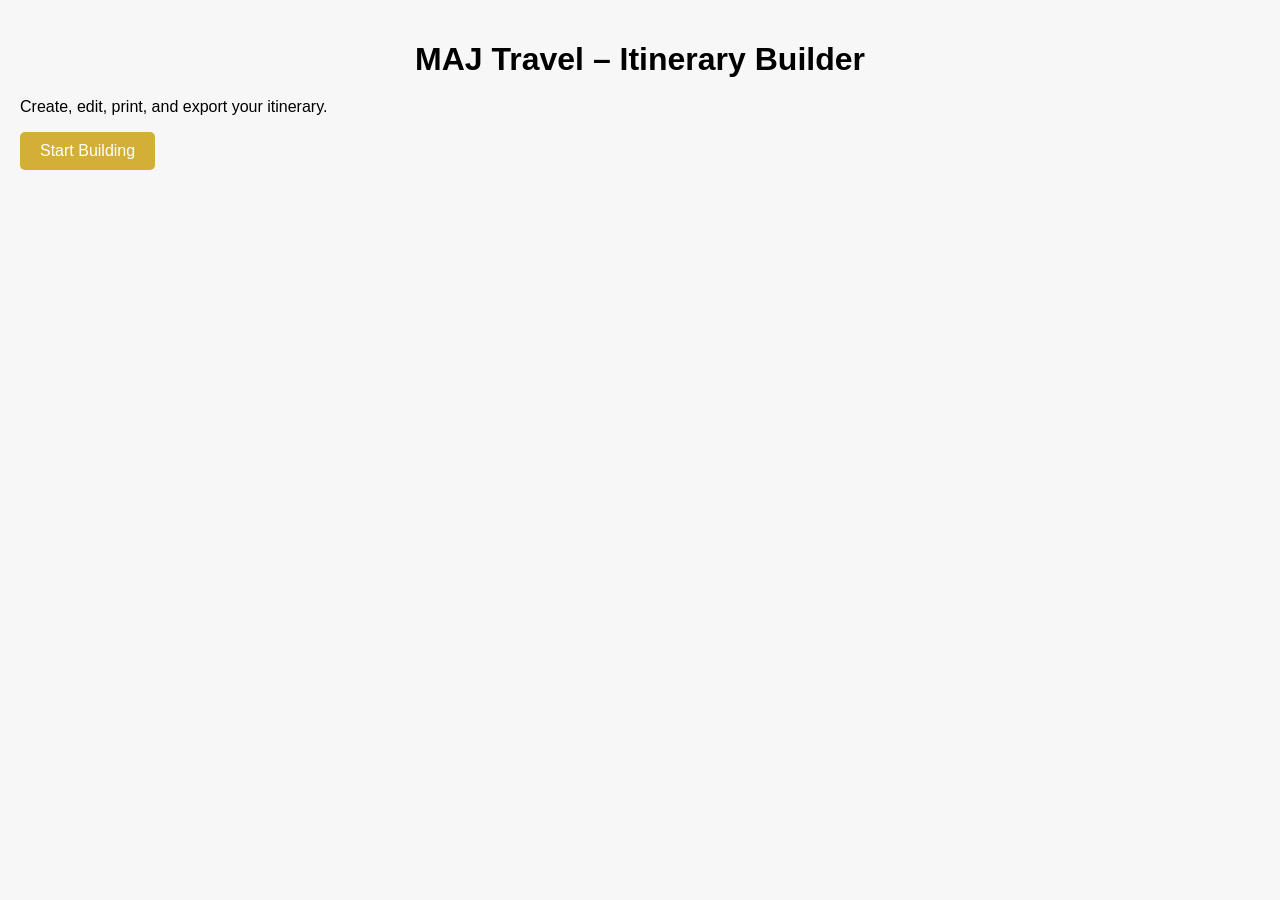
==== index.html @ 25dc1e08 "Update index.html" ====
<!DOCTYPE html>
<html lang="en">
<head>
    <meta charset="UTF-8">
    <meta name="viewport" content="width=device-width, initial-scale=1.0">
    <title>MAJ Travel – Itinerary Builder</title>
    <link rel="stylesheet" href="style.css">
</head>

<body>

    <h1>MAJ Travel – Itinerary Builder</h1>
    <p>Create, edit, print, and export your itinerary.</p>

    <button onclick="window.location.href='itinerary.html'">Start Building</button>

</body>
</html>
---- style.css ----
/* -----------------------------------------
   GLOBAL STYLES
----------------------------------------- */
body {
    font-family: Arial, sans-serif;
    background: #f7f7f7;
    padding: 20px;
    margin: 0;
}

h1, h2 {
    text-align: center;
    margin-bottom: 20px;
}
 
button {
    padding: 10px 20px;
    background: #d4af37;
    border: none;
    color: white;
    border-radius: 5px;
    cursor: pointer;
    font-size: 16px;
}

/* -----------------------------------------
   ITINERARY BUILDER
----------------------------------------- */
.day-container {
    margin-bottom: 25px;
    padding: 15px;
    background: white;
    border-radius: 8px;
    border: 1px solid #ddd;
}

ul {
    list-style: none;
    padding: 0;
}

li {
    background: #fafafa;
    padding: 10px;
    margin-bottom: 10px;
    border-left: 4px solid #d4af37;
    border-radius: 4px;
}

.stop-text {
    font-weight: bold;
}

.notes-box {
    width: 100%;
    margin-top: 5px;
    padding: 6px;
    font-size: 14px;
    border-radius: 4px;
    border: 1px solid #ccc;
    resize: vertical;
}

.photo-box {
    width: 100%;
    margin-top: 8px;
}

.photo-box input {
    width: 100%;
}

.stop-photo {
    width: 100%;
    margin-top: 8px;
    border-radius: 6px;
}

/* -----------------------------------------
   PRINT PAGE
----------------------------------------- */
.day-section {
    margin-bottom: 30px;
    padding: 20px;
    background: white;
    border-radius: 8px;
    border: 1px solid #ddd;
}

.stop {
    margin-bottom: 10px;
    padding: 10px;
    background: #fafafa;
    border-left: 4px solid #d4af37;
}

.notes {
    font-style: italic;
    margin-top: 5px;
    color: #555;
}

.stop img {
    width: 100%;
    border-radius: 6px;
    margin-top: 10px;
}

/* -----------------------------------------
   MAP SECTION
----------------------------------------- */
#map {
    width: 100%;
    height: 400px;
    margin-top: 20px;
    border-radius: 8px;
}
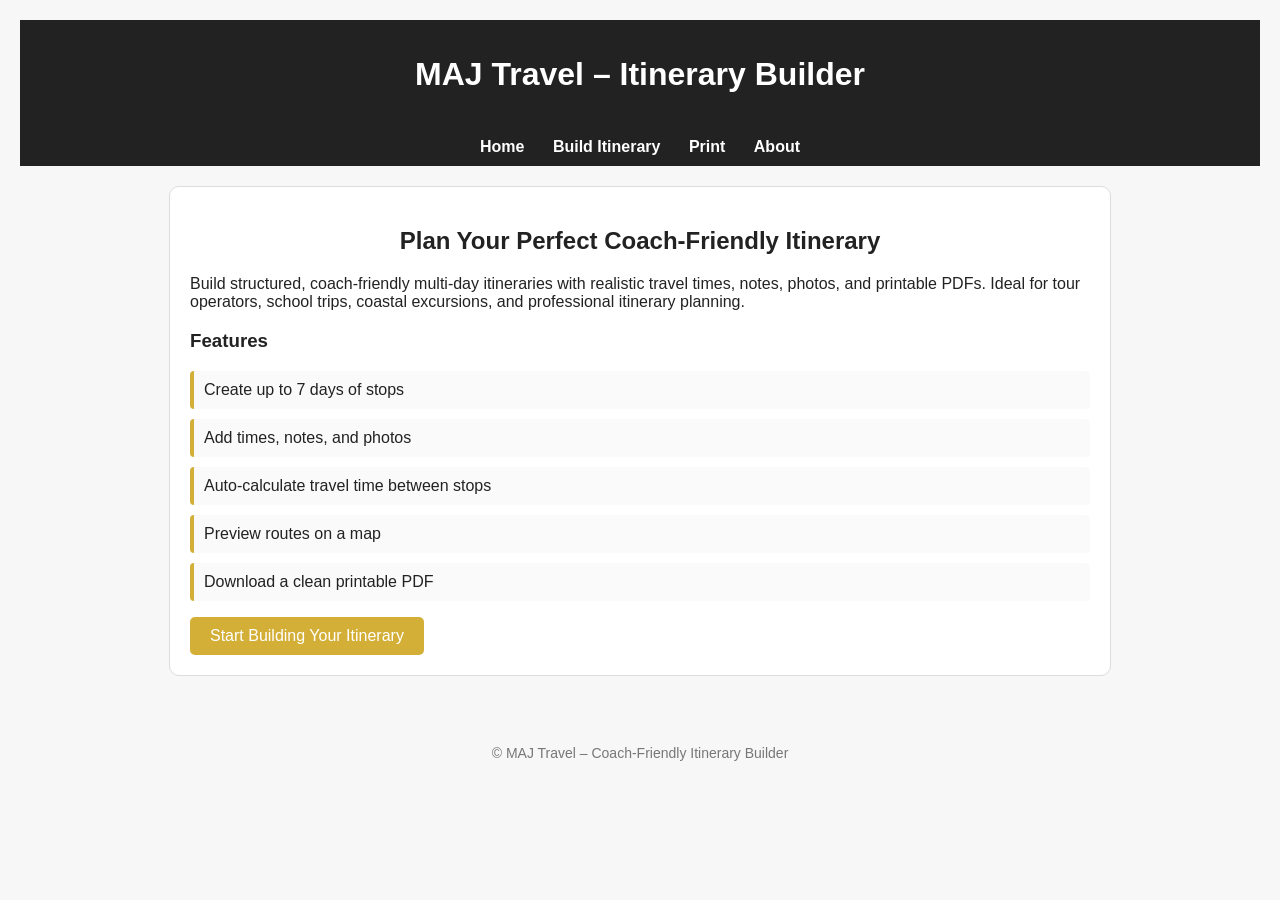
==== commit 114e5421: "Update index.html" ====
--- a/index.html
+++ b/index.html
@@ -9,10 +9,47 @@
 
 <body>
 
-    <h1>MAJ Travel – Itinerary Builder</h1>
-    <p>Create, edit, print, and export your itinerary.</p>
+    <!-- HEADER -->
+    <header>
+        <h1>MAJ Travel – Itinerary Builder</h1>
+    </header>
 
-    <button onclick="window.location.href='itinerary.html'">Start Building</button>
+    <!-- NAVIGATION -->
+    <nav>
+        <a href="index.html">Home</a>
+        <a href="itinerary.html">Build Itinerary</a>
+        <a href="print.html">Print</a>
+        <a href="about.html">About</a>
+    </nav>
+
+    <!-- MAIN HOMEPAGE CONTENT -->
+    <div class="main-card">
+        <h2>Plan Your Perfect Coach-Friendly Itinerary</h2>
+
+        <p>
+            Build structured, coach-friendly multi-day itineraries with realistic travel times,
+            notes, photos, and printable PDFs. Ideal for tour operators, school trips, coastal
+            excursions, and professional itinerary planning.
+        </p>
+
+        <h3>Features</h3>
+        <ul>
+            <li>Create up to 7 days of stops</li>
+            <li>Add times, notes, and photos</li>
+            <li>Auto-calculate travel time between stops</li>
+            <li>Preview routes on a map</li>
+            <li>Download a clean printable PDF</li>
+        </ul>
+
+        <button onclick="window.location.href='itinerary.html'">
+            Start Building Your Itinerary
+        </button>
+    </div>
+
+    <!-- FOOTER -->
+    <footer>
+        <p>© MAJ Travel – Coach-Friendly Itinerary Builder</p>
+    </footer>
 
 </body>
 </html>
--- a/style.css
+++ b/style.css
@@ -1,9 +1,21 @@
+/* ============================================================
+   MAJ TRAVEL — GLOBAL STYLES & THEME
+============================================================ */
+
 /* -----------------------------------------
    GLOBAL STYLES
 ----------------------------------------- */
+:root {
+    --maj-gold: #d4af37;
+    --maj-dark: #222;
+    --maj-light: #f7f7f7;
+    --maj-card: #ffffff;
+}
+
 body {
     font-family: Arial, sans-serif;
-    background: #f7f7f7;
+    background: var(--maj-light);
+    color: var(--maj-dark);
     padding: 20px;
     margin: 0;
 }
@@ -12,15 +24,58 @@
     text-align: center;
     margin-bottom: 20px;
 }
- 
+
 button {
     padding: 10px 20px;
-    background: #d4af37;
+    background: var(--maj-gold);
     border: none;
     color: white;
     border-radius: 5px;
     cursor: pointer;
     font-size: 16px;
+}
+
+button:hover {
+    opacity: 0.9;
+}
+
+/* -----------------------------------------
+   NAVIGATION BAR
+----------------------------------------- */
+header {
+    background: var(--maj-dark);
+    color: #fff;
+    padding: 15px 0;
+    text-align: center;
+}
+
+nav {
+    background: var(--maj-dark);
+    padding: 10px 0;
+    text-align: center;
+}
+
+nav a {
+    color: #fff;
+    text-decoration: none;
+    margin: 0 12px;
+    font-weight: bold;
+}
+
+nav a:hover {
+    color: var(--maj-gold);
+}
+
+/* -----------------------------------------
+   MAIN CARD (Homepage & Layout Blocks)
+----------------------------------------- */
+.main-card {
+    max-width: 900px;
+    margin: 20px auto;
+    background: var(--maj-card);
+    border-radius: 10px;
+    padding: 20px;
+    border: 1px solid #ddd;
 }
 
 /* -----------------------------------------
@@ -43,7 +98,7 @@
     background: #fafafa;
     padding: 10px;
     margin-bottom: 10px;
-    border-left: 4px solid #d4af37;
+    border-left: 4px solid var(--maj-gold);
     border-radius: 4px;
 }
 
@@ -66,10 +121,6 @@
     margin-top: 8px;
 }
 
-.photo-box input {
-    width: 100%;
-}
-
 .stop-photo {
     width: 100%;
     margin-top: 8px;
@@ -77,9 +128,19 @@
 }
 
 /* -----------------------------------------
-   PRINT PAGE
------------------------------------------ */
-.day-section {
+   MAP SECTION
+----------------------------------------- */
+#map {
+    width: 100%;
+    height: 400px;
+    margin-top: 20px;
+    border-radius: 8px;
+}
+
+/* -----------------------------------------
+   PRINT PAGE (TEXT‑ONLY VERSION)
+----------------------------------------- */
+.print-day {
     margin-bottom: 30px;
     padding: 20px;
     background: white;
@@ -87,31 +148,79 @@
     border: 1px solid #ddd;
 }
 
-.stop {
-    margin-bottom: 10px;
-    padding: 10px;
-    background: #fafafa;
-    border-left: 4px solid #d4af37;
-}
-
-.notes {
+.print-stop-text {
+    font-weight: bold;
+    margin-bottom: 5px;
+}
+
+.print-notes {
     font-style: italic;
     margin-top: 5px;
     color: #555;
 }
 
-.stop img {
-    width: 100%;
-    border-radius: 6px;
-    margin-top: 10px;
-}
-
-/* -----------------------------------------
-   MAP SECTION
------------------------------------------ */
-#map {
-    width: 100%;
-    height: 400px;
-    margin-top: 20px;
-    border-radius: 8px;
-}
+.print-travel {
+    margin-top: 5px;
+    font-size: 14px;
+    color: #333;
+}
+
+/* -----------------------------------------
+   FOOTER
+----------------------------------------- */
+footer {
+    text-align: center;
+    margin-top: 40px;
+    padding: 15px 0;
+    color: #777;
+    font-size: 14px;
+}
+
+/* -----------------------------------------
+   RESPONSIVE LAYOUT
+----------------------------------------- */
+@media (max-width: 768px) {
+    body {
+        padding: 10px;
+    }
+
+    button {
+        width: 100%;
+        margin-bottom: 10px;
+    }
+
+    .day-container,
+    .main-card {
+        padding: 15px;
+    }
+
+    nav {
+        display: flex;
+        flex-wrap: wrap;
+        justify-content: center;
+    }
+
+    nav a {
+        margin: 5px;
+        font-size: 14px;
+    }
+}
+
+/* -----------------------------------------
+   PRINT STYLES
+----------------------------------------- */
+@media print {
+    body {
+        background: #ffffff;
+        padding: 0;
+        margin: 0;
+    }
+
+    header, nav, footer {
+        display: none;
+    }
+
+    .print-day {
+        page-break-inside: avoid;
+    }
+}
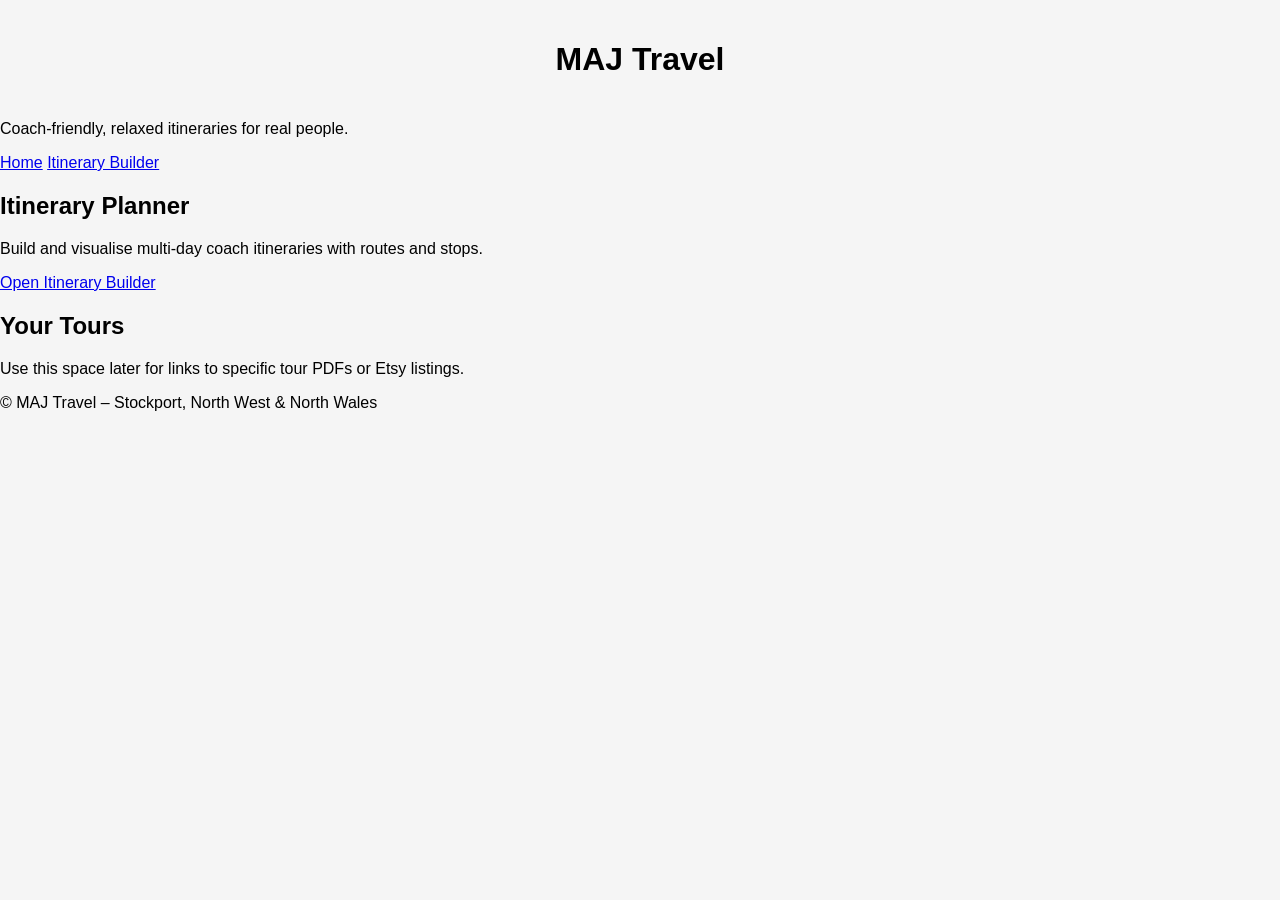
==== commit fd0f518c: "Update index.html" ====
--- a/index.html
+++ b/index.html
@@ -1,55 +1,39 @@
 <!DOCTYPE html>
 <html lang="en">
 <head>
-    <meta charset="UTF-8">
-    <meta name="viewport" content="width=device-width, initial-scale=1.0">
-    <title>MAJ Travel – Itinerary Builder</title>
-    <link rel="stylesheet" href="style.css">
+<meta charset="UTF-8">
+<title>MAJ Travel – Home</title>
+<link rel="stylesheet" href="style.css">
 </head>
+<body class="home">
 
-<body>
+<header class="header">
+    <h1>MAJ Travel</h1>
+    <p class="tagline">Coach-friendly, relaxed itineraries for real people.</p>
+</header>
 
-    <!-- HEADER -->
-    <header>
-        <h1>MAJ Travel – Itinerary Builder</h1>
-    </header>
+<nav class="nav-tabs">
+    <a href="index.html" class="tab active">Home</a>
+    <a href="itinerary.html" class="tab">Itinerary Builder</a>
+    <!-- You can add more tabs here later -->
+</nav>
 
-    <!-- NAVIGATION -->
-    <nav>
-        <a href="index.html">Home</a>
-        <a href="itinerary.html">Build Itinerary</a>
-        <a href="print.html">Print</a>
-        <a href="about.html">About</a>
-    </nav>
+<main class="home-main">
+    <section class="card">
+        <h2>Itinerary Planner</h2>
+        <p>Build and visualise multi-day coach itineraries with routes and stops.</p>
+        <a href="itinerary.html" class="primary-btn">Open Itinerary Builder</a>
+    </section>
 
-    <!-- MAIN HOMEPAGE CONTENT -->
-    <div class="main-card">
-        <h2>Plan Your Perfect Coach-Friendly Itinerary</h2>
+    <section class="card">
+        <h2>Your Tours</h2>
+        <p>Use this space later for links to specific tour PDFs or Etsy listings.</p>
+    </section>
+</main>
 
-        <p>
-            Build structured, coach-friendly multi-day itineraries with realistic travel times,
-            notes, photos, and printable PDFs. Ideal for tour operators, school trips, coastal
-            excursions, and professional itinerary planning.
-        </p>
-
-        <h3>Features</h3>
-        <ul>
-            <li>Create up to 7 days of stops</li>
-            <li>Add times, notes, and photos</li>
-            <li>Auto-calculate travel time between stops</li>
-            <li>Preview routes on a map</li>
-            <li>Download a clean printable PDF</li>
-        </ul>
-
-        <button onclick="window.location.href='itinerary.html'">
-            Start Building Your Itinerary
-        </button>
-    </div>
-
-    <!-- FOOTER -->
-    <footer>
-        <p>© MAJ Travel – Coach-Friendly Itinerary Builder</p>
-    </footer>
+<footer class="footer">
+    <p>© MAJ Travel – Stockport, North West & North Wales</p>
+</footer>
 
 </body>
 </html>
--- a/style.css
+++ b/style.css
@@ -1,226 +1,78 @@
-/* ============================================================
-   MAJ TRAVEL — GLOBAL STYLES & THEME
-============================================================ */
-
-/* -----------------------------------------
-   GLOBAL STYLES
------------------------------------------ */
-:root {
-    --maj-gold: #d4af37;
-    --maj-dark: #222;
-    --maj-light: #f7f7f7;
-    --maj-card: #ffffff;
+body {
+    font-family: Arial, sans-serif;
+    margin: 0;
+    background: #f5f5f5;
 }
 
-body {
-    font-family: Arial, sans-serif;
-    background: var(--maj-light);
-    color: var(--maj-dark);
+h1 {
+    text-align: center;
     padding: 20px;
-    margin: 0;
 }
 
-h1, h2 {
+#controls {
     text-align: center;
-    margin-bottom: 20px;
+    padding: 10px;
 }
 
-button {
-    padding: 10px 20px;
-    background: var(--maj-gold);
-    border: none;
-    color: white;
-    border-radius: 5px;
-    cursor: pointer;
-    font-size: 16px;
+#board {
+    display: flex;
+    gap: 10px;
+    padding: 10px;
+    justify-content: space-between;
 }
 
-button:hover {
-    opacity: 0.9;
+.dayColumn {
+    background: white;
+    border-radius: 10px;
+    padding: 10px;
+    width: 13%;
+    box-shadow: 0 0 5px rgba(0,0,0,0.2);
 }
 
-/* -----------------------------------------
-   NAVIGATION BAR
------------------------------------------ */
-header {
-    background: var(--maj-dark);
-    color: #fff;
-    padding: 15px 0;
-    text-align: center;
-}
-
-nav {
-    background: var(--maj-dark);
-    padding: 10px 0;
-    text-align: center;
-}
-
-nav a {
-    color: #fff;
-    text-decoration: none;
-    margin: 0 12px;
-    font-weight: bold;
-}
-
-nav a:hover {
-    color: var(--maj-gold);
-}
-
-/* -----------------------------------------
-   MAIN CARD (Homepage & Layout Blocks)
------------------------------------------ */
-.main-card {
-    max-width: 900px;
-    margin: 20px auto;
-    background: var(--maj-card);
-    border-radius: 10px;
-    padding: 20px;
-    border: 1px solid #ddd;
-}
-
-/* -----------------------------------------
-   ITINERARY BUILDER
------------------------------------------ */
-.day-container {
-    margin-bottom: 25px;
-    padding: 15px;
-    background: white;
-    border-radius: 8px;
-    border: 1px solid #ddd;
-}
-
-ul {
-    list-style: none;
-    padding: 0;
-}
-
-li {
-    background: #fafafa;
-    padding: 10px;
-    margin-bottom: 10px;
-    border-left: 4px solid var(--maj-gold);
-    border-radius: 4px;
-}
-
-.stop-text {
-    font-weight: bold;
-}
-
-.notes-box {
-    width: 100%;
-    margin-top: 5px;
-    padding: 6px;
-    font-size: 14px;
-    border-radius: 4px;
-    border: 1px solid #ccc;
-    resize: vertical;
-}
-
-.photo-box {
-    width: 100%;
-    margin-top: 8px;
-}
-
-.stop-photo {
-    width: 100%;
-    margin-top: 8px;
+.sortable {
+    min-height: 80px;
+    padding: 5px;
+    border: 2px dashed #ccc;
     border-radius: 6px;
 }
 
-/* -----------------------------------------
-   MAP SECTION
------------------------------------------ */
-#map {
-    width: 100%;
-    height: 400px;
-    margin-top: 20px;
-    border-radius: 8px;
+.sortable li {
+    background: #e9ecef;
+    padding: 10px;
+    margin: 5px 0;
+    border-radius: 6px;
+    cursor: grab;
+    display: flex;
+    justify-content: space-between;
 }
 
-/* -----------------------------------------
-   PRINT PAGE (TEXT‑ONLY VERSION)
------------------------------------------ */
-.print-day {
-    margin-bottom: 30px;
-    padding: 20px;
-    background: white;
-    border-radius: 8px;
-    border: 1px solid #ddd;
+.drag-hint {
+    opacity: 0.6;
+    font-size: 12px;
 }
 
-.print-stop-text {
-    font-weight: bold;
-    margin-bottom: 5px;
+#map {
+    height: 500px;
+    margin: 20px;
+    border-radius: 10px;
+    background: #ddd;
 }
 
-.print-notes {
-    font-style: italic;
-    margin-top: 5px;
-    color: #555;
+#bottomButtons {
+    text-align: center;
+    margin: 20px;
 }
 
-.print-travel {
-    margin-top: 5px;
-    font-size: 14px;
-    color: #333;
+#bottomButtons button {
+    padding: 10px 20px;
+    margin: 5px;
+    border-radius: 6px;
+    border: none;
+    background: #007bff;
+    color: white;
+    cursor: pointer;
 }
 
-/* -----------------------------------------
-   FOOTER
------------------------------------------ */
-footer {
-    text-align: center;
-    margin-top: 40px;
-    padding: 15px 0;
-    color: #777;
-    font-size: 14px;
+#bottomButtons button:hover {
+    background: #0056b3;
 }
-
-/* -----------------------------------------
-   RESPONSIVE LAYOUT
------------------------------------------ */
-@media (max-width: 768px) {
-    body {
-        padding: 10px;
-    }
-
-    button {
-        width: 100%;
-        margin-bottom: 10px;
-    }
-
-    .day-container,
-    .main-card {
-        padding: 15px;
-    }
-
-    nav {
-        display: flex;
-        flex-wrap: wrap;
-        justify-content: center;
-    }
-
-    nav a {
-        margin: 5px;
-        font-size: 14px;
-    }
-}
-
-/* -----------------------------------------
-   PRINT STYLES
------------------------------------------ */
-@media print {
-    body {
-        background: #ffffff;
-        padding: 0;
-        margin: 0;
-    }
-
-    header, nav, footer {
-        display: none;
-    }
-
-    .print-day {
-        page-break-inside: avoid;
-    }
-}
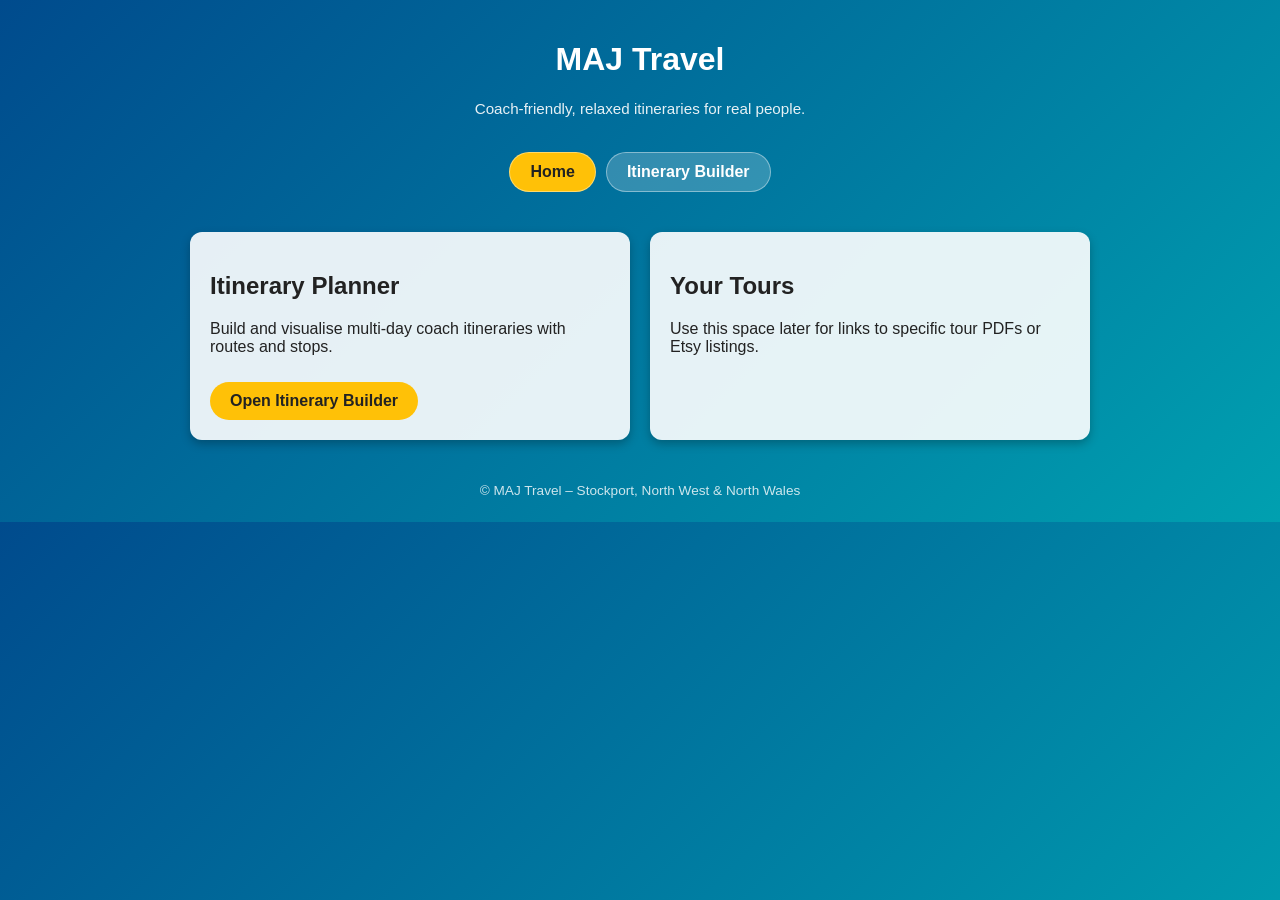
==== commit abf3ba2d: "Update index.html" ====
--- a/index.html
+++ b/index.html
@@ -15,7 +15,6 @@
 <nav class="nav-tabs">
     <a href="index.html" class="tab active">Home</a>
     <a href="itinerary.html" class="tab">Itinerary Builder</a>
-    <!-- You can add more tabs here later -->
 </nav>
 
 <main class="home-main">
--- a/style.css
+++ b/style.css
@@ -1,14 +1,90 @@
 body {
     font-family: Arial, sans-serif;
     margin: 0;
-    background: #f5f5f5;
 }
 
-h1 {
+/* Backgrounds */
+body.home {
+    background: linear-gradient(135deg, #004b8d, #00a0b0);
+    color: #fff;
+}
+
+body.planner {
+    background: #f5f5f5;
+    color: #222;
+}
+
+/* Header */
+.header {
     text-align: center;
     padding: 20px;
 }
 
+.tagline {
+    margin-top: 5px;
+    font-size: 0.95rem;
+    opacity: 0.9;
+}
+
+/* Tabs / navigation */
+.nav-tabs {
+    display: flex;
+    justify-content: center;
+    gap: 10px;
+    margin-bottom: 20px;
+}
+
+.tab {
+    padding: 10px 20px;
+    border-radius: 20px;
+    text-decoration: none;
+    background: rgba(255,255,255,0.2);
+    color: #fff;
+    border: 1px solid rgba(255,255,255,0.4);
+    font-weight: 600;
+}
+
+body.planner .tab {
+    background: #e9ecef;
+    color: #333;
+    border-color: #ccc;
+}
+
+.tab.active {
+    background: #ffc107;
+    color: #222;
+}
+
+/* Home layout */
+.home-main {
+    display: flex;
+    flex-wrap: wrap;
+    justify-content: center;
+    gap: 20px;
+    padding: 20px;
+}
+
+.card {
+    background: rgba(255,255,255,0.9);
+    color: #222;
+    border-radius: 12px;
+    padding: 20px;
+    max-width: 400px;
+    box-shadow: 0 4px 10px rgba(0,0,0,0.25);
+}
+
+.primary-btn {
+    display: inline-block;
+    margin-top: 10px;
+    padding: 10px 20px;
+    border-radius: 20px;
+    background: #ffc107;
+    color: #222;
+    text-decoration: none;
+    font-weight: 600;
+}
+
+/* Planner controls */
 #controls {
     text-align: center;
     padding: 10px;
@@ -51,6 +127,7 @@
     font-size: 12px;
 }
 
+/* Map */
 #map {
     height: 500px;
     margin: 20px;
@@ -58,6 +135,7 @@
     background: #ddd;
 }
 
+/* Bottom buttons */
 #bottomButtons {
     text-align: center;
     margin: 20px;
@@ -76,3 +154,11 @@
 #bottomButtons button:hover {
     background: #0056b3;
 }
+
+/* Footer */
+.footer {
+    text-align: center;
+    padding: 10px;
+    font-size: 0.85rem;
+    opacity: 0.8;
+}
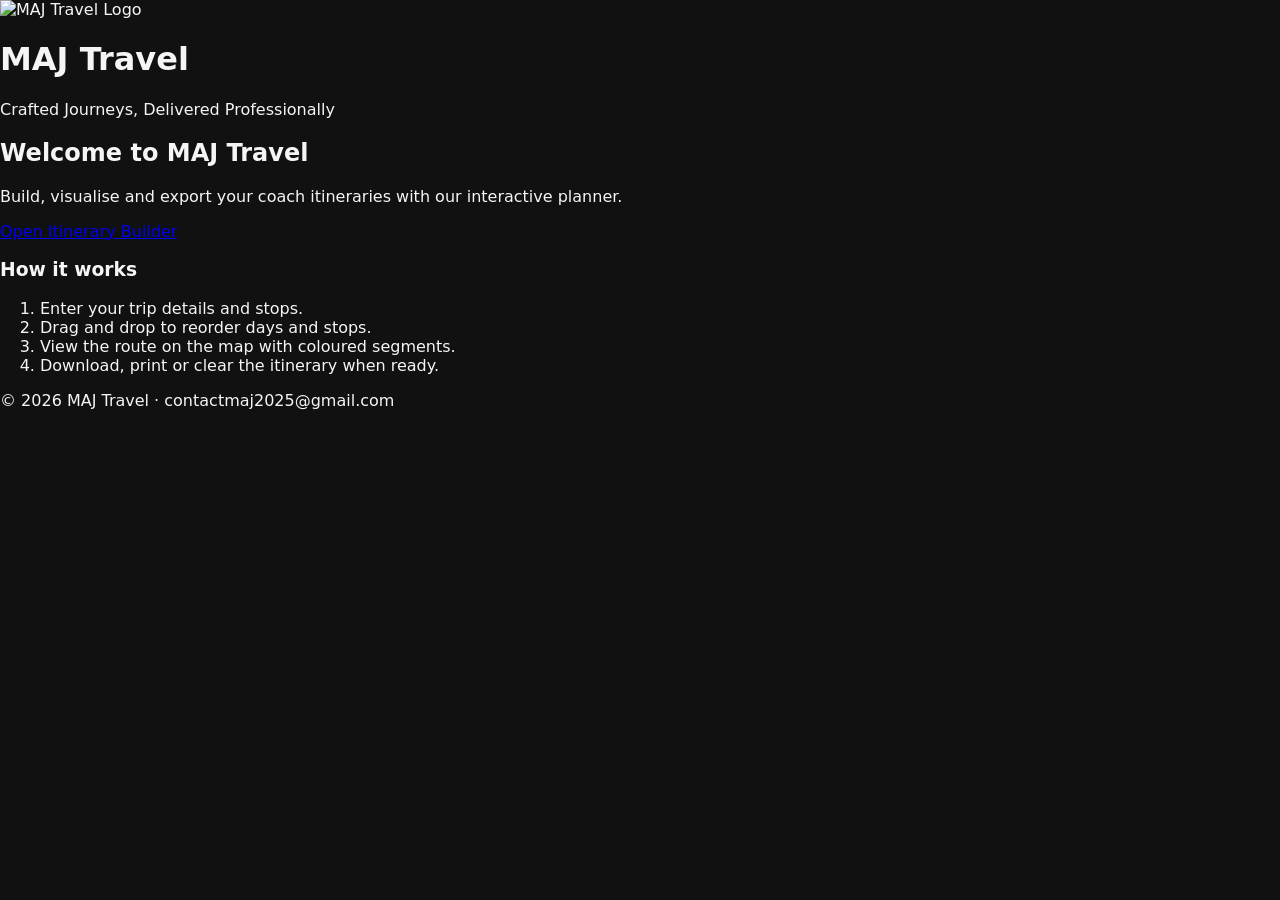
==== commit b296bfc0: "Update index.html" ====
--- a/index.html
+++ b/index.html
@@ -1,38 +1,49 @@
 <!DOCTYPE html>
 <html lang="en">
 <head>
-<meta charset="UTF-8">
-<title>MAJ Travel – Home</title>
-<link rel="stylesheet" href="style.css">
+    <meta charset="UTF-8">
+    <title>MAJ Travel – Home</title>
+    <meta name="viewport" content="width=device-width, initial-scale=1">
+    <link rel="stylesheet" href="style.css">
 </head>
-<body class="home">
-
-<header class="header">
-    <h1>MAJ Travel</h1>
-    <p class="tagline">Coach-friendly, relaxed itineraries for real people.</p>
+<body class="maj-premium">
+<header class="maj-header">
+    <div class="maj-header-inner">
+        <img src="img/majtravel-logo.png" alt="MAJ Travel Logo" class="maj-logo">
+        <div class="maj-header-text">
+            <h1>MAJ Travel</h1>
+            <p>Crafted Journeys, Delivered Professionally</p>
+        </div>
+    </div>
+    <div class="maj-header-gold-line"></div>
 </header>
 
-<nav class="nav-tabs">
-    <a href="index.html" class="tab active">Home</a>
-    <a href="itinerary.html" class="tab">Itinerary Builder</a>
-</nav>
-
-<main class="home-main">
-    <section class="card">
-        <h2>Itinerary Planner</h2>
-        <p>Build and visualise multi-day coach itineraries with routes and stops.</p>
-        <a href="itinerary.html" class="primary-btn">Open Itinerary Builder</a>
+<main class="maj-main">
+    <section class="maj-panel">
+        <h2>Welcome to MAJ Travel</h2>
+        <p>Build, visualise and export your coach itineraries with our interactive planner.</p>
+        <div class="maj-button-row">
+            <a href="itinerary.html" class="maj-btn maj-btn-primary">Open Itinerary Builder</a>
+        </div>
     </section>
 
-    <section class="card">
-        <h2>Your Tours</h2>
-        <p>Use this space later for links to specific tour PDFs or Etsy listings.</p>
+    <section class="maj-panel">
+        <h3>How it works</h3>
+        <ol class="maj-list">
+            <li>Enter your trip details and stops.</li>
+            <li>Drag and drop to reorder days and stops.</li>
+            <li>View the route on the map with coloured segments.</li>
+            <li>Download, print or clear the itinerary when ready.</li>
+        </ol>
     </section>
 </main>
 
-<footer class="footer">
-    <p>© MAJ Travel – Stockport, North West & North Wales</p>
+<footer class="maj-footer">
+    <p>© <span id="year"></span> MAJ Travel · contactmaj2025@gmail.com</p>
 </footer>
 
+<script>
+    document.getElementById('year').textContent = new Date().getFullYear();
+</script>
 </body>
 </html>
--- a/style.css
+++ b/style.css
@@ -1,164 +1,270 @@
+/* Base */
+
 body {
-    font-family: Arial, sans-serif;
     margin: 0;
-}
-
-/* Backgrounds */
-body.home {
-    background: linear-gradient(135deg, #004b8d, #00a0b0);
-    color: #fff;
-}
-
-body.planner {
-    background: #f5f5f5;
-    color: #222;
+    font-family: system-ui, -apple-system, BlinkMacSystemFont, "Segoe UI", sans-serif;
+    background: #111111;
+    color: #f5f5f5;
 }
 
 /* Header */
+
 .header {
+    background: #000000;
+    padding: 20px 0 10px 0;
     text-align: center;
-    padding: 20px;
-}
-
-.tagline {
-    margin-top: 5px;
-    font-size: 0.95rem;
-    opacity: 0.9;
-}
-
-/* Tabs / navigation */
-.nav-tabs {
+}
+
+.header-inner {
+    max-width: 1100px;
+    margin: 0 auto;
+}
+
+.logo-large {
+    height: 140px; /* L1a-H2 */
+    display: block;
+    margin: 0 auto 10px auto;
+}
+
+.header-title {
+    margin: 0;
+    font-family: "Georgia", "Times New Roman", serif;
+    font-size: 26px;
+    letter-spacing: 0.08em;
+    text-transform: uppercase;
+    color: #f5f5f5;
+}
+
+.header-accent {
+    margin: 12px auto 0 auto;
+    width: 160px;
+    height: 3px;
+    background: #d4af37;
+    border-radius: 999px;
+}
+
+/* Controls */
+
+#controls {
+    background: #181818;
+    padding: 12px 16px;
+    display: flex;
+    gap: 10px;
+    align-items: center;
+    justify-content: center;
+    border-bottom: 1px solid #333333;
+}
+
+#controls input,
+#controls select {
+    padding: 8px 10px;
+    border-radius: 4px;
+    border: 1px solid #444444;
+    background: #101010;
+    color: #f5f5f5;
+}
+
+#controls button {
+    padding: 8px 14px;
+    border-radius: 4px;
+    border: none;
+    background: #d4af37;
+    color: #111111;
+    font-weight: 600;
+    cursor: pointer;
+    text-transform: uppercase;
+    letter-spacing: 0.05em;
+}
+
+#controls button:hover {
+    background: #e0bf4a;
+}
+
+/* Board */
+
+#board {
+    display: flex;
+    gap: 12px;
+    padding: 16px;
+    overflow-x: auto;
+    white-space: nowrap;
+    background: #111111;
+}
+
+.dayColumn {
+    flex: 0 0 230px;
+    min-height: 260px;
+    background: #1a1a1a;
+    padding: 10px;
+    border-radius: 10px;
+    border: 1px solid #d4af37;
+    box-shadow: 0 4px 10px rgba(0,0,0,0.6);
+    display: flex;
+    flex-direction: column;
+}
+
+.dayColumn h2 {
+    margin: 0 0 8px 0;
+    font-family: "Georgia", "Times New Roman", serif;
+    font-size: 18px;
+    letter-spacing: 0.06em;
+    text-transform: uppercase;
+    color: #d4af37;
+}
+
+.dayColumn ul {
+    list-style: none;
+    padding: 0;
+    margin: 0;
+    flex: 1;
+    min-height: 50px; /* allow dropping into empty days */
+}
+
+/* Cards */
+
+#board li {
+    display: flex;
+    align-items: center;
+    justify-content: space-between;
+    gap: 8px;
+    padding: 8px;
+    background: #222222;
+    margin-bottom: 6px;
+    border-radius: 6px;
+    cursor: grab;
+    box-shadow: 0 2px 6px rgba(0,0,0,0.5);
+}
+
+#board li:active {
+    cursor: grabbing;
+}
+
+.stop-name {
+    flex: 1;
+    font-size: 14px;
+}
+
+.drag-hint {
+    opacity: 0.6;
+    font-size: 14px;
+    color: #bbbbbb;
+}
+
+/* Drag states */
+
+.dragging {
+    opacity: 0.4;
+}
+
+.ghost {
+    background: #333333;
+    border: 1px dashed #d4af37;
+}
+
+/* Delete button */
+
+.delete-btn {
+    background: #b02a37;
+    color: white;
+    border: none;
+    padding: 4px 8px;
+    border-radius: 4px;
+    cursor: pointer;
+    font-size: 12px;
+}
+
+.delete-btn:hover {
+    background: #dc3545;
+}
+
+/* Map */
+
+#map {
+    height: 400px;
+    margin: 0 16px 16px 16px;
+    border-radius: 10px;
+    overflow: hidden;
+    box-shadow: 0 4px 10px rgba(0,0,0,0.7);
+}
+
+/* Directions area */
+
+#directionsArea {
+    background: #181818;
+    padding: 16px;
+    margin: 0 16px 16px 16px;
+    border-radius: 10px;
+    box-shadow: 0 4px 10px rgba(0,0,0,0.7);
+    border: 1px solid #333333;
+}
+
+.directions-title {
+    margin: 0 0 10px 0;
+    font-family: "Georgia", "Times New Roman", serif;
+    font-size: 20px;
+    letter-spacing: 0.08em;
+    text-transform: uppercase;
+    color: #d4af37;
+}
+
+#directionsContent {
+    max-height: 420px;
+    overflow-y: auto;
+    padding-right: 8px;
+}
+
+/* Direction boxes */
+
+.directionBox {
+    background: #202020;
+    padding: 10px 12px;
+    margin-bottom: 12px;
+    border-radius: 8px;
+    box-shadow: 0 2px 6px rgba(0,0,0,0.6);
+    border-left: 3px solid #d4af37;
+}
+
+.directionBox h3 {
+    margin: 0 0 6px 0;
+    font-family: "Georgia", "Times New Roman", serif;
+    font-size: 16px;
+    letter-spacing: 0.06em;
+    text-transform: uppercase;
+    color: #f5f5f5;
+}
+
+.directionBox p {
+    margin: 2px 0;
+    font-size: 13px;
+    color: #dddddd;
+}
+
+/* Bottom buttons */
+
+#bottomButtons {
     display: flex;
     justify-content: center;
     gap: 10px;
-    margin-bottom: 20px;
-}
-
-.tab {
-    padding: 10px 20px;
-    border-radius: 20px;
+    padding: 12px 16px 20px 16px;
+    background: #111111;
+    border-top: 1px solid #333333;
+}
+
+#bottomButtons button,
+.home-button {
+    padding: 8px 14px;
+    border-radius: 4px;
+    border: none;
+    background: #d4af37;
+    color: #111111;
+    font-weight: 600;
+    cursor: pointer;
+    text-transform: uppercase;
+    letter-spacing: 0.05em;
     text-decoration: none;
-    background: rgba(255,255,255,0.2);
-    color: #fff;
-    border: 1px solid rgba(255,255,255,0.4);
-    font-weight: 600;
-}
-
-body.planner .tab {
-    background: #e9ecef;
-    color: #333;
-    border-color: #ccc;
-}
-
-.tab.active {
-    background: #ffc107;
-    color: #222;
-}
-
-/* Home layout */
-.home-main {
-    display: flex;
-    flex-wrap: wrap;
-    justify-content: center;
-    gap: 20px;
-    padding: 20px;
-}
-
-.card {
-    background: rgba(255,255,255,0.9);
-    color: #222;
-    border-radius: 12px;
-    padding: 20px;
-    max-width: 400px;
-    box-shadow: 0 4px 10px rgba(0,0,0,0.25);
-}
-
-.primary-btn {
-    display: inline-block;
-    margin-top: 10px;
-    padding: 10px 20px;
-    border-radius: 20px;
-    background: #ffc107;
-    color: #222;
-    text-decoration: none;
-    font-weight: 600;
-}
-
-/* Planner controls */
-#controls {
-    text-align: center;
-    padding: 10px;
-}
-
-#board {
-    display: flex;
-    gap: 10px;
-    padding: 10px;
-    justify-content: space-between;
-}
-
-.dayColumn {
-    background: white;
-    border-radius: 10px;
-    padding: 10px;
-    width: 13%;
-    box-shadow: 0 0 5px rgba(0,0,0,0.2);
-}
-
-.sortable {
-    min-height: 80px;
-    padding: 5px;
-    border: 2px dashed #ccc;
-    border-radius: 6px;
-}
-
-.sortable li {
-    background: #e9ecef;
-    padding: 10px;
-    margin: 5px 0;
-    border-radius: 6px;
-    cursor: grab;
-    display: flex;
-    justify-content: space-between;
-}
-
-.drag-hint {
-    opacity: 0.6;
-    font-size: 12px;
-}
-
-/* Map */
-#map {
-    height: 500px;
-    margin: 20px;
-    border-radius: 10px;
-    background: #ddd;
-}
-
-/* Bottom buttons */
-#bottomButtons {
-    text-align: center;
-    margin: 20px;
-}
-
-#bottomButtons button {
-    padding: 10px 20px;
-    margin: 5px;
-    border-radius: 6px;
-    border: none;
-    background: #007bff;
-    color: white;
-    cursor: pointer;
-}
-
-#bottomButtons button:hover {
-    background: #0056b3;
-}
-
-/* Footer */
-.footer {
-    text-align: center;
-    padding: 10px;
-    font-size: 0.85rem;
-    opacity: 0.8;
-}
+}
+
+#bottomButtons button:hover,
+.home-button:hover {
+    background: #e0bf4a;
+}
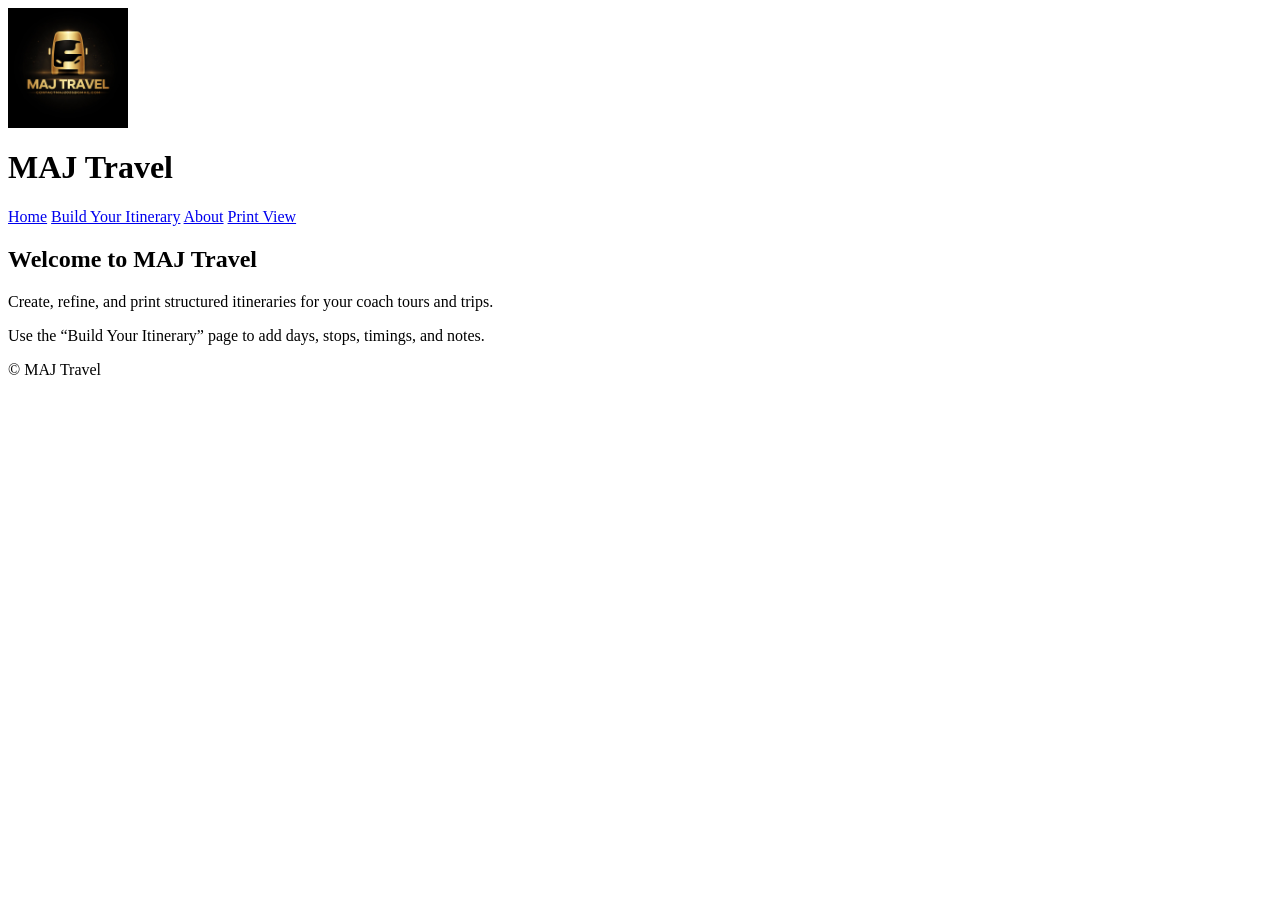
==== commit 3a3b1216: "Update index.html" ====
--- a/index.html
+++ b/index.html
@@ -3,47 +3,30 @@
 <head>
     <meta charset="UTF-8">
     <title>MAJ Travel – Home</title>
-    <meta name="viewport" content="width=device-width, initial-scale=1">
     <link rel="stylesheet" href="style.css">
 </head>
-<body class="maj-premium">
-<header class="maj-header">
-    <div class="maj-header-inner">
-        <img src="img/majtravel-logo.png" alt="MAJ Travel Logo" class="maj-logo">
-        <div class="maj-header-text">
-            <h1>MAJ Travel</h1>
-            <p>Crafted Journeys, Delivered Professionally</p>
-        </div>
-    </div>
-    <div class="maj-header-gold-line"></div>
+<body>
+<header class="main-header">
+    <img src="img/Logo 01.jpg" alt="MAJ Travel Logo" class="maj-logo">
+    <h1>MAJ Travel</h1>
+    <nav>
+        <a href="index.html">Home</a>
+        <a href="itinerary.html">Build Your Itinerary</a>
+        <a href="about.html">About</a>
+        <a href="print.html">Print View</a>
+    </nav>
 </header>
 
-<main class="maj-main">
-    <section class="maj-panel">
+<main class="content">
+    <section>
         <h2>Welcome to MAJ Travel</h2>
-        <p>Build, visualise and export your coach itineraries with our interactive planner.</p>
-        <div class="maj-button-row">
-            <a href="itinerary.html" class="maj-btn maj-btn-primary">Open Itinerary Builder</a>
-        </div>
-    </section>
-
-    <section class="maj-panel">
-        <h3>How it works</h3>
-        <ol class="maj-list">
-            <li>Enter your trip details and stops.</li>
-            <li>Drag and drop to reorder days and stops.</li>
-            <li>View the route on the map with coloured segments.</li>
-            <li>Download, print or clear the itinerary when ready.</li>
-        </ol>
+        <p>Create, refine, and print structured itineraries for your coach tours and trips.</p>
+        <p>Use the “Build Your Itinerary” page to add days, stops, timings, and notes.</p>
     </section>
 </main>
 
-<footer class="maj-footer">
-    <p>© <span id="year"></span> MAJ Travel · contactmaj2025@gmail.com</p>
+<footer class="main-footer">
+    <p>© MAJ Travel</p>
 </footer>
-
-<script>
-    document.getElementById('year').textContent = new Date().getFullYear();
-</script>
 </body>
 </html>
--- a/style.css
+++ b/style.css
@@ -1,270 +1,294 @@
-/* Base */
-
-body {
+:root {
+    --maj-bg: #1A1A1A;
+    --maj-header-black: #000000;
+    --maj-gold: #C9A86A;
+    --maj-gold-bright: #FFD700;
+    --maj-text: #F5F5F5;
+    --maj-muted: #BBBBBB;
+    --maj-danger: #C0392B;
+    --maj-panel-bg: #222222;
+    --maj-border: #333333;
+    --maj-font-serif: "Georgia", "Times New Roman", serif;
+    --maj-font-sans: system-ui, -apple-system, BlinkMacSystemFont, "Segoe UI", sans-serif;
+}
+ 
+*,
+*::before,
+*::after {
+    box-sizing: border-box;
+}
+
+body.maj-premium {
     margin: 0;
-    font-family: system-ui, -apple-system, BlinkMacSystemFont, "Segoe UI", sans-serif;
-    background: #111111;
-    color: #f5f5f5;
+    background: var(--maj-bg);
+    color: var(--maj-text);
+    font-family: var(--maj-font-sans);
 }
 
 /* Header */
 
-.header {
-    background: #000000;
-    padding: 20px 0 10px 0;
-    text-align: center;
-}
-
-.header-inner {
-    max-width: 1100px;
+.maj-header {
+    background: var(--maj-header-black);
+    padding: 0.75rem 1.5rem 0.5rem;
+}
+
+.maj-header-inner {
+    display: flex;
+    align-items: center;
+    gap: 1rem;
+}
+
+.maj-logo {
+    height: 120px;
+    width: auto;
+    display: block;
+}
+
+.maj-header-text h1 {
+    margin: 0;
+    font-family: var(--maj-font-serif);
+    font-size: 1.8rem;
+    color: var(--maj-gold);
+}
+
+.maj-header-text p {
+    margin: 0.25rem 0 0;
+    color: var(--maj-muted);
+    font-size: 0.95rem;
+}
+
+.maj-header-gold-line {
+    height: 3px;
+    background: linear-gradient(to right, var(--maj-gold), var(--maj-gold-bright));
+    box-shadow: 0 0 8px rgba(255, 215, 0, 0.6);
+}
+
+/* Layout */
+
+.maj-main {
+    padding: 1.5rem;
+    max-width: 1200px;
     margin: 0 auto;
 }
 
-.logo-large {
-    height: 140px; /* L1a-H2 */
+.maj-main-grid {
+    display: grid;
+    grid-template-columns: minmax(0, 1.2fr) minmax(0, 1fr);
+    gap: 1.5rem;
+}
+
+@media (max-width: 900px) {
+    .maj-main-grid {
+        grid-template-columns: 1fr;
+    }
+}
+
+/* Panels */
+
+.maj-panel {
+    background: var(--maj-panel-bg);
+    border-radius: 10px;
+    border: 1px solid var(--maj-border);
+    padding: 1.25rem;
+    box-shadow: 0 0 12px rgba(0, 0, 0, 0.6);
+}
+
+.maj-panel h2,
+.maj-panel h3 {
+    font-family: var(--maj-font-serif);
+    color: var(--maj-gold);
+    margin-top: 0;
+}
+
+.maj-panel-scroll {
+    max-height: 80vh;
+    overflow-y: auto;
+}
+
+/* Lists */
+
+.maj-list {
+    padding-left: 1.25rem;
+    margin: 0.5rem 0 0;
+}
+
+.maj-list li {
+    margin-bottom: 0.35rem;
+}
+
+/* Form elements */
+
+.maj-form-group {
+    margin-bottom: 0.75rem;
+}
+
+.maj-form-group label {
     display: block;
-    margin: 0 auto 10px auto;
-}
-
-.header-title {
-    margin: 0;
-    font-family: "Georgia", "Times New Roman", serif;
-    font-size: 26px;
-    letter-spacing: 0.08em;
-    text-transform: uppercase;
-    color: #f5f5f5;
-}
-
-.header-accent {
-    margin: 12px auto 0 auto;
-    width: 160px;
-    height: 3px;
-    background: #d4af37;
-    border-radius: 999px;
-}
-
-/* Controls */
-
-#controls {
-    background: #181818;
-    padding: 12px 16px;
-    display: flex;
-    gap: 10px;
+    margin-bottom: 0.25rem;
+    font-size: 0.9rem;
+    color: var(--maj-gold);
+}
+
+input[type="text"],
+input[type="date"],
+textarea,
+select {
+    width: 100%;
+    padding: 0.45rem 0.6rem;
+    border-radius: 6px;
+    border: 1px solid var(--maj-border);
+    background: #1E1E1E;
+    color: var(--maj-text);
+    font-family: var(--maj-font-sans);
+    font-size: 0.95rem;
+}
+
+textarea {
+    resize: vertical;
+}
+
+/* Buttons */
+
+.maj-button-row {
+    display: flex;
+    flex-wrap: wrap;
+    gap: 0.5rem;
+    margin-top: 0.75rem;
+}
+
+.maj-btn {
+    display: inline-flex;
     align-items: center;
     justify-content: center;
-    border-bottom: 1px solid #333333;
-}
-
-#controls input,
-#controls select {
-    padding: 8px 10px;
-    border-radius: 4px;
-    border: 1px solid #444444;
-    background: #101010;
-    color: #f5f5f5;
-}
-
-#controls button {
-    padding: 8px 14px;
-    border-radius: 4px;
-    border: none;
-    background: #d4af37;
-    color: #111111;
+    padding: 0.45rem 0.9rem;
+    border-radius: 6px;
+    border: 1px solid transparent;
+    font-size: 0.9rem;
+    cursor: pointer;
+    text-decoration: none;
+    transition: background 0.15s ease, color 0.15s ease, border-color 0.15s ease, box-shadow 0.15s ease;
+}
+
+.maj-btn-primary {
+    background: var(--maj-gold);
+    color: #000;
+    border-color: var(--maj-gold);
+    box-shadow: 0 0 8px rgba(201, 168, 106, 0.6);
+}
+
+.maj-btn-primary:hover {
+    background: var(--maj-gold-bright);
+    border-color: var(--maj-gold-bright);
+}
+
+.maj-btn-secondary {
+    background: #2A2A2A;
+    color: var(--maj-text);
+    border-color: var(--maj-border);
+}
+
+.maj-btn-secondary:hover {
+    background: #333333;
+}
+
+.maj-btn-outline {
+    background: transparent;
+    color: var(--maj-gold);
+    border-color: var(--maj-gold);
+}
+
+.maj-btn-outline:hover {
+    background: rgba(201, 168, 106, 0.15);
+}
+
+.maj-btn-danger {
+    background: var(--maj-danger);
+    color: #fff;
+    border-color: var(--maj-danger);
+}
+
+.maj-btn-danger:hover {
+    background: #E74C3C;
+}
+
+/* Days & stops (drag/drop) */
+
+.maj-days-container {
+    display: flex;
+    flex-direction: column;
+    gap: 0.75rem;
+    margin-bottom: 0.75rem;
+}
+
+.maj-day {
+    border-radius: 8px;
+    border: 1px solid var(--maj-border);
+    background: #252525;
+    padding: 0.6rem;
+}
+
+.maj-day-header {
+    display: flex;
+    justify-content: space-between;
+    align-items: center;
+    margin-bottom: 0.4rem;
+}
+
+.maj-day-title {
     font-weight: 600;
-    cursor: pointer;
-    text-transform: uppercase;
-    letter-spacing: 0.05em;
-}
-
-#controls button:hover {
-    background: #e0bf4a;
-}
-
-/* Board */
-
-#board {
-    display: flex;
-    gap: 12px;
-    padding: 16px;
-    overflow-x: auto;
-    white-space: nowrap;
-    background: #111111;
-}
-
-.dayColumn {
-    flex: 0 0 230px;
-    min-height: 260px;
-    background: #1a1a1a;
-    padding: 10px;
-    border-radius: 10px;
-    border: 1px solid #d4af37;
-    box-shadow: 0 4px 10px rgba(0,0,0,0.6);
-    display: flex;
-    flex-direction: column;
-}
-
-.dayColumn h2 {
-    margin: 0 0 8px 0;
-    font-family: "Georgia", "Times New Roman", serif;
-    font-size: 18px;
-    letter-spacing: 0.06em;
-    text-transform: uppercase;
-    color: #d4af37;
-}
-
-.dayColumn ul {
+    color: var(--maj-gold);
+}
+
+.maj-day-handle {
+    cursor: grab;
+    font-size: 0.85rem;
+    color: var(--maj-muted);
+}
+
+.maj-stops-list {
     list-style: none;
     padding: 0;
-    margin: 0;
+    margin: 0.25rem 0 0;
+}
+
+.maj-stop {
+    display: flex;
+    align-items: center;
+    gap: 0.4rem;
+    margin-bottom: 0.35rem;
+}
+
+.maj-stop input[type="text"] {
     flex: 1;
-    min-height: 50px; /* allow dropping into empty days */
-}
-
-/* Cards */
-
-#board li {
-    display: flex;
-    align-items: center;
-    justify-content: space-between;
-    gap: 8px;
-    padding: 8px;
-    background: #222222;
-    margin-bottom: 6px;
-    border-radius: 6px;
+}
+
+.maj-stop-handle {
     cursor: grab;
-    box-shadow: 0 2px 6px rgba(0,0,0,0.5);
-}
-
-#board li:active {
-    cursor: grabbing;
-}
-
-.stop-name {
-    flex: 1;
-    font-size: 14px;
-}
-
-.drag-hint {
-    opacity: 0.6;
-    font-size: 14px;
-    color: #bbbbbb;
-}
-
-/* Drag states */
-
-.dragging {
-    opacity: 0.4;
-}
-
-.ghost {
-    background: #333333;
-    border: 1px dashed #d4af37;
-}
-
-/* Delete button */
-
-.delete-btn {
-    background: #b02a37;
-    color: white;
-    border: none;
-    padding: 4px 8px;
-    border-radius: 4px;
+    font-size: 0.8rem;
+    color: var(--maj-muted);
+}
+
+.maj-stop-remove {
     cursor: pointer;
-    font-size: 12px;
-}
-
-.delete-btn:hover {
-    background: #dc3545;
+    font-size: 0.8rem;
+    color: var(--maj-danger);
 }
 
 /* Map */
 
-#map {
-    height: 400px;
-    margin: 0 16px 16px 16px;
-    border-radius: 10px;
+.maj-map {
+    width: 100%;
+    height: 380px;
+    border-radius: 8px;
+    border: 1px solid var(--maj-border);
     overflow: hidden;
-    box-shadow: 0 4px 10px rgba(0,0,0,0.7);
-}
-
-/* Directions area */
-
-#directionsArea {
-    background: #181818;
-    padding: 16px;
-    margin: 0 16px 16px 16px;
-    border-radius: 10px;
-    box-shadow: 0 4px 10px rgba(0,0,0,0.7);
-    border: 1px solid #333333;
-}
-
-.directions-title {
-    margin: 0 0 10px 0;
-    font-family: "Georgia", "Times New Roman", serif;
-    font-size: 20px;
-    letter-spacing: 0.08em;
-    text-transform: uppercase;
-    color: #d4af37;
-}
-
-#directionsContent {
-    max-height: 420px;
-    overflow-y: auto;
-    padding-right: 8px;
-}
-
-/* Direction boxes */
-
-.directionBox {
-    background: #202020;
-    padding: 10px 12px;
-    margin-bottom: 12px;
-    border-radius: 8px;
-    box-shadow: 0 2px 6px rgba(0,0,0,0.6);
-    border-left: 3px solid #d4af37;
-}
-
-.directionBox h3 {
-    margin: 0 0 6px 0;
-    font-family: "Georgia", "Times New Roman", serif;
-    font-size: 16px;
-    letter-spacing: 0.06em;
-    text-transform: uppercase;
-    color: #f5f5f5;
-}
-
-.directionBox p {
-    margin: 2px 0;
-    font-size: 13px;
-    color: #dddddd;
-}
-
-/* Bottom buttons */
-
-#bottomButtons {
-    display: flex;
-    justify-content: center;
-    gap: 10px;
-    padding: 12px 16px 20px 16px;
-    background: #111111;
-    border-top: 1px solid #333333;
-}
-
-#bottomButtons button,
-.home-button {
-    padding: 8px 14px;
-    border-radius: 4px;
-    border: none;
-    background: #d4af37;
-    color: #111111;
-    font-weight: 600;
-    cursor: pointer;
-    text-transform: uppercase;
-    letter-spacing: 0.05em;
-    text-decoration: none;
-}
-
-#bottomButtons button:hover,
-.home-button:hover {
-    background: #e0bf4a;
-}
+}
+
+/* Footer */
+
+.maj-footer {
+    text-align: center;
+    padding: 1rem 0 1.25rem;
+    color: var(--maj-muted);
+    font-size: 0.85rem;
+}
